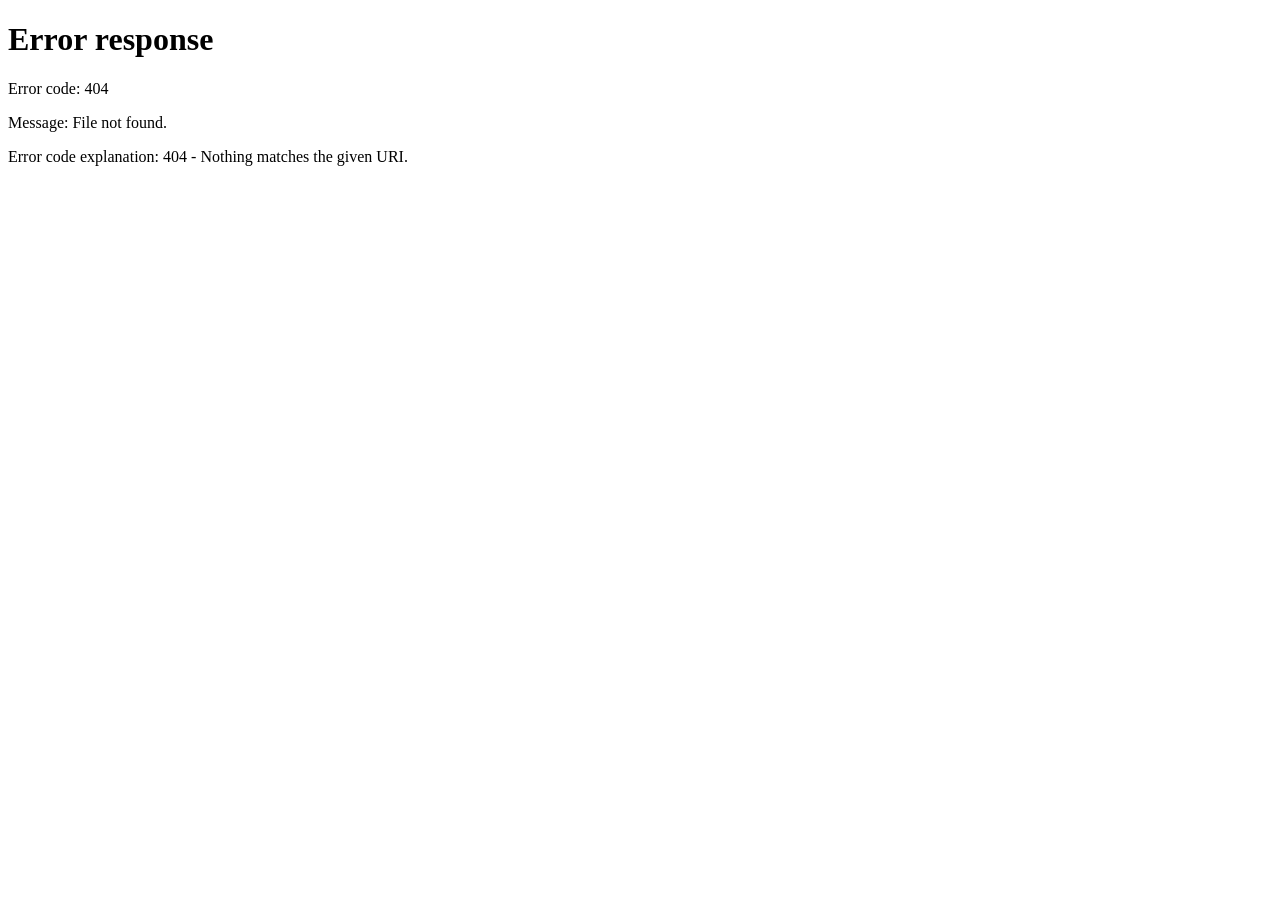
==== src/main/resources/templates/menu.html @ 76e2657c "el proyecto de catedra" ====
<!DOCTYPE html>
<html xmlns:th="http://www.thymeleaf.org">
<head>
  <meta charset="UTF-8">
  <title>Menú Principal</title>
</head>
<body>

<h1>Biblioteca Digital</h1>
<p>Bienvenido, <span id="nombreUsuario"></span></p>

<hr>

<ul>
  <li><a href="/prestamos">📖 Préstamo (Libros disponibles)</a></li>
  <li><a href="/activos">✅ Mis préstamos activos</a></li>
  <li><a href="/lista-deseos">⭐ Mi lista de deseos</a></li>
</ul>

<br>
<a href="/login">Cerrar sesión</a>

<script>
  const nombre = localStorage.getItem('usuarioNombre');
  if (nombre) {
      document.getElementById('nombreUsuario').textContent = nombre;
  } else {
      window.location.href = '/login';
  }
</script>

</body>
</html>
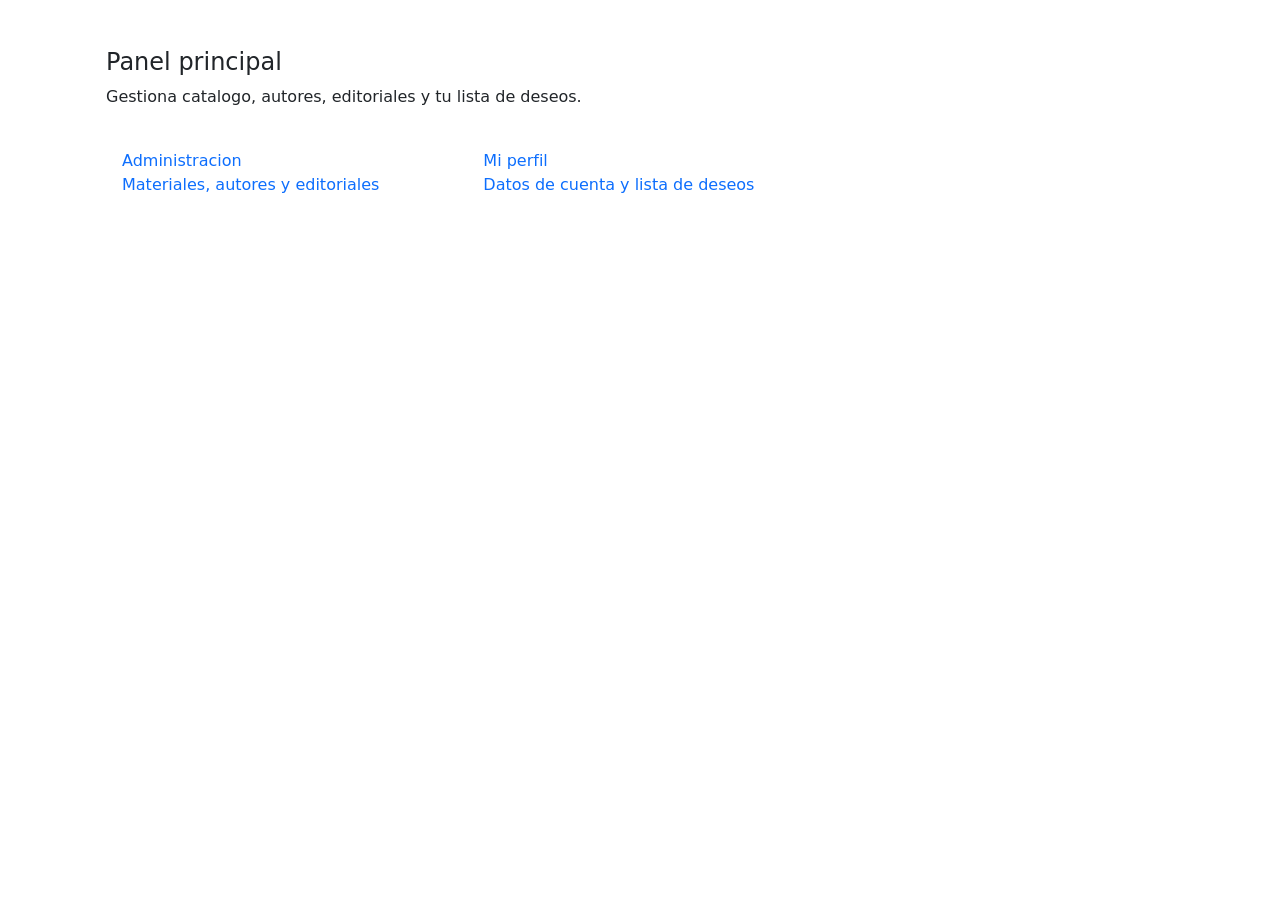
==== commit c744b4c2: "vistas" ====
--- a/src/main/resources/templates/menu.html
+++ b/src/main/resources/templates/menu.html
@@ -1,33 +1,49 @@
 <!DOCTYPE html>
-<html xmlns:th="http://www.thymeleaf.org">
+<html lang="es" xmlns:th="http://www.thymeleaf.org">
 <head>
-  <meta charset="UTF-8">
-  <title>Menú Principal</title>
+    <meta charset="UTF-8">
+    <meta name="viewport" content="width=device-width, initial-scale=1">
+    <title>Inicio | Biblioteca</title>
+    <link href="https://cdn.jsdelivr.net/npm/bootstrap@5.3.3/dist/css/bootstrap.min.css" rel="stylesheet">
+    <link rel="stylesheet" th:href="@{/css/app.css}">
 </head>
 <body>
+<div th:replace="~{navbar :: navbar}"></div>
 
-<h1>Biblioteca Digital</h1>
-<p>Bienvenido, <span id="nombreUsuario"></span></p>
+<main class="container app-shell py-4">
+    <section class="surface p-4">
+        <h1 class="h4 mb-2">Panel principal</h1>
+        <p class="muted mb-4">Gestiona catalogo, autores, editoriales y tu lista de deseos.</p>
+        <div class="row g-3">
+            <div class="col-md-4">
+                <a class="text-decoration-none" href="/admin">
+                    <div class="surface p-3 h-100">
+                        <div class="section-title">Administracion</div>
+                        <div class="muted">Materiales, autores y editoriales</div>
+                    </div>
+                </a>
+            </div>
+            <div class="col-md-4">
+                <a class="text-decoration-none" href="/mi-cuenta">
+                    <div class="surface p-3 h-100">
+                        <div class="section-title">Mi perfil</div>
+                        <div class="muted">Datos de cuenta y lista de deseos</div>
+                    </div>
+                </a>
+            </div>
+        </div>
+    </section>
+</main>
 
-<hr>
-
-<ul>
-  <li><a href="/prestamos">📖 Préstamo (Libros disponibles)</a></li>
-  <li><a href="/activos">✅ Mis préstamos activos</a></li>
-  <li><a href="/lista-deseos">⭐ Mi lista de deseos</a></li>
-</ul>
-
-<br>
-<a href="/login">Cerrar sesión</a>
-
+<script src="https://cdn.jsdelivr.net/npm/bootstrap@5.3.3/dist/js/bootstrap.bundle.min.js"></script>
+<script th:src="@{/js/app.js}"></script>
 <script>
-  const nombre = localStorage.getItem('usuarioNombre');
-  if (nombre) {
-      document.getElementById('nombreUsuario').textContent = nombre;
-  } else {
-      window.location.href = '/login';
-  }
+    auth.requireSession();
+    document.getElementById("userBadge").textContent = auth.userName || "Usuario";
+    document.getElementById("logoutBtn").addEventListener("click", () => {
+      auth.clear();
+      window.location.href = "/login";
+    });
 </script>
-
 </body>
-</html>+</html>
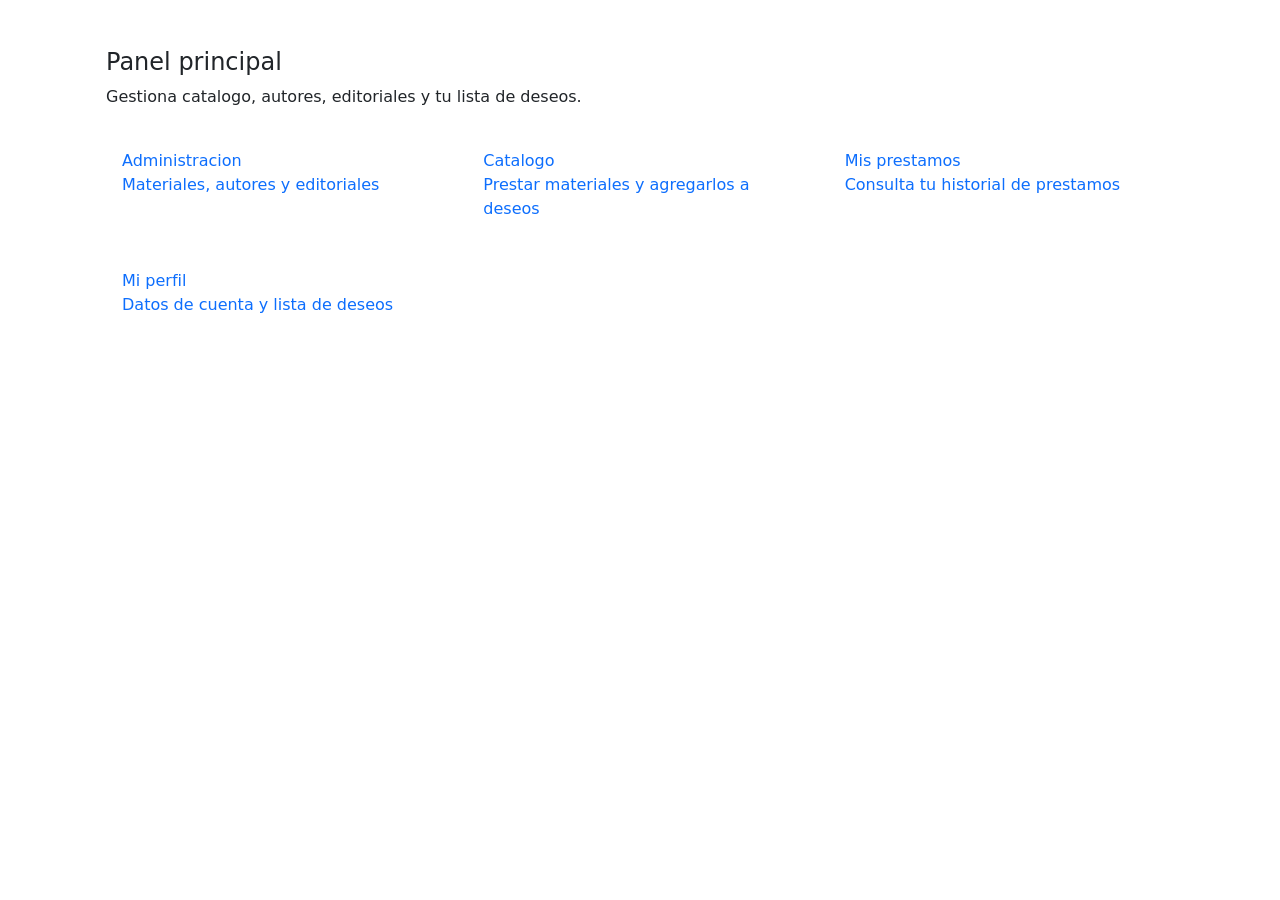
==== commit 7bcc32e0: "vistas admin y usuario general" ====
--- a/src/main/resources/templates/menu.html
+++ b/src/main/resources/templates/menu.html
@@ -15,11 +15,27 @@
         <h1 class="h4 mb-2">Panel principal</h1>
         <p class="muted mb-4">Gestiona catalogo, autores, editoriales y tu lista de deseos.</p>
         <div class="row g-3">
-            <div class="col-md-4">
+            <div class="col-md-4" th:if="${usuarioRol == 'ADMIN'}">
                 <a class="text-decoration-none" href="/admin">
                     <div class="surface p-3 h-100">
                         <div class="section-title">Administracion</div>
                         <div class="muted">Materiales, autores y editoriales</div>
+                    </div>
+                </a>
+            </div>
+            <div class="col-md-4" th:if="${usuarioRol != 'ADMIN'}">
+                <a class="text-decoration-none" href="/catalogo">
+                    <div class="surface p-3 h-100">
+                        <div class="section-title">Catalogo</div>
+                        <div class="muted">Prestar materiales y agregarlos a deseos</div>
+                    </div>
+                </a>
+            </div>
+            <div class="col-md-4" th:if="${usuarioRol != 'ADMIN'}">
+                <a class="text-decoration-none" href="/mis-prestamos">
+                    <div class="surface p-3 h-100">
+                        <div class="section-title">Mis prestamos</div>
+                        <div class="muted">Consulta tu historial de prestamos</div>
                     </div>
                 </a>
             </div>
@@ -34,16 +50,5 @@
         </div>
     </section>
 </main>
-
-<script src="https://cdn.jsdelivr.net/npm/bootstrap@5.3.3/dist/js/bootstrap.bundle.min.js"></script>
-<script th:src="@{/js/app.js}"></script>
-<script>
-    auth.requireSession();
-    document.getElementById("userBadge").textContent = auth.userName || "Usuario";
-    document.getElementById("logoutBtn").addEventListener("click", () => {
-      auth.clear();
-      window.location.href = "/login";
-    });
-</script>
 </body>
 </html>
